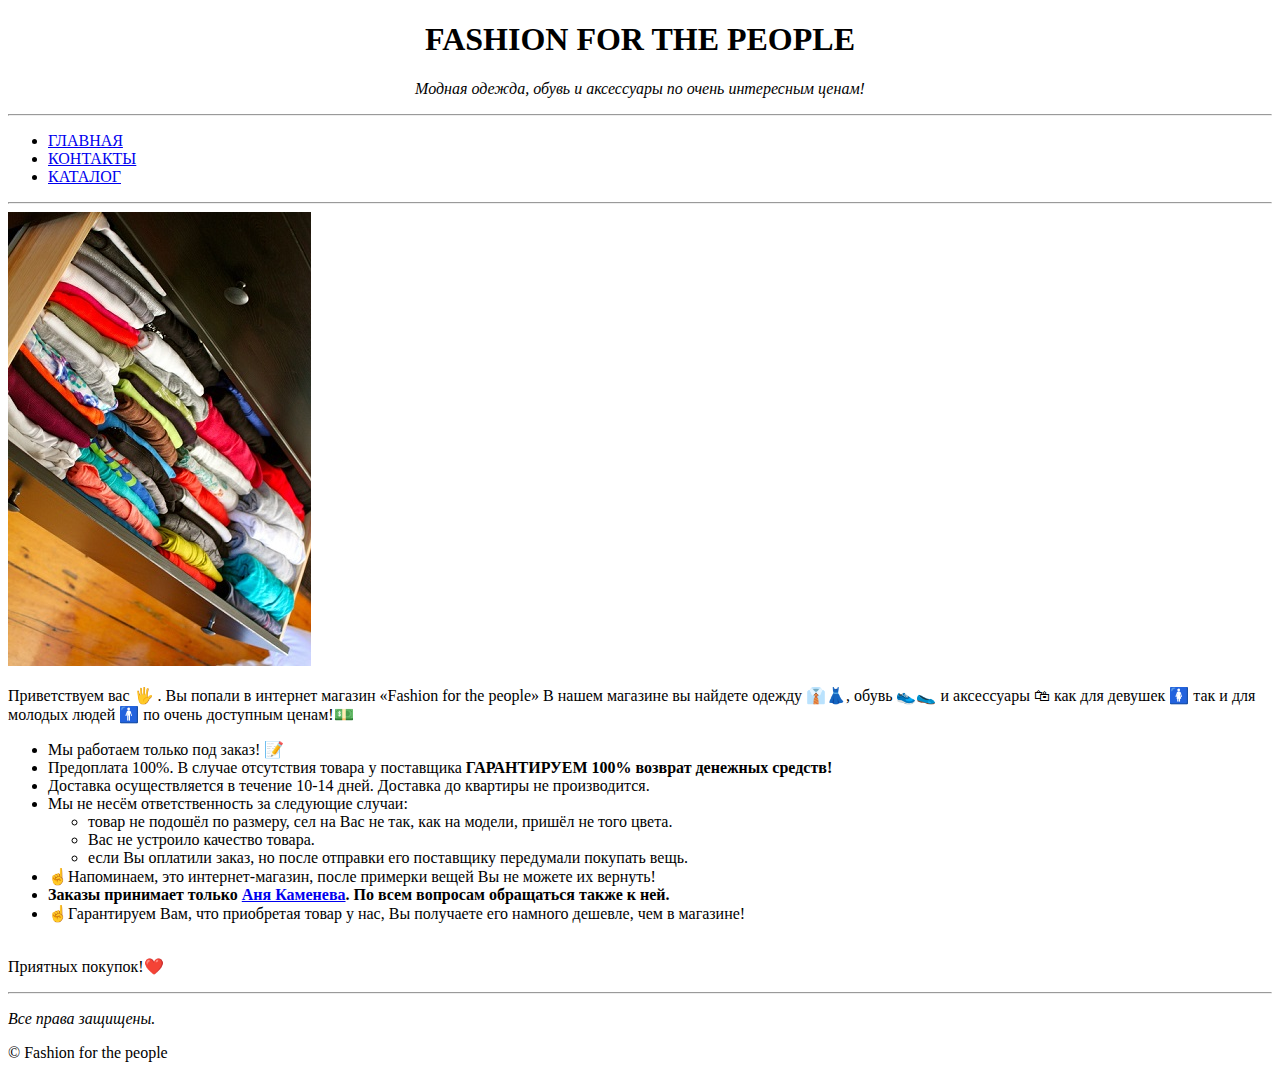
==== index.html @ 3c8d521c "Сделал 5 страниц магазина: главная, контакты, каталог(кардиган, куртка). Состояние как после 2 урока" ====
<!DOCTYPE html>
<html>

<head>
    <meta charset="UTF-8">
    <title>Главная страница</title>
</head>

<body>
   <!--ШАПКА-->
    <h1 align="center">FASHION FOR THE PEOPLE</h1>
    <p align="center"><i>Модная одежда, обувь и аксессуары по очень интересным ценам!</i></p>
    <hr>
    <!--МЕНЮ-->
    <ul class="menu">
        <li><a href="index.html">ГЛАВНАЯ</a></li>
        <li><a href="contacts.html">КОНТАКТЫ</a></li>
        <li><a href="catalog.html">КАТАЛОГ</a></li>
    </ul>
    <hr>
    <img src="img/main.jpg" alt="image"><br>
    <p>Приветствуем вас 🖐 . Вы&nbsp;попали в&nbsp;интернет магазин &laquo;Fashion for the people&raquo;
        В&nbsp;нашем магазине вы&nbsp;найдете одежду 👔👗, обувь 👟🥿 и&nbsp;аксессуары 🛍 как для девушек 🚺 так и&nbsp;для молодых людей 🚹 по&nbsp;очень доступным ценам!💵
    </p>
    <ul>
        <li>Мы работаем только под заказ! 📝</li>
        <li>Предоплата 100%. В&nbsp;случае отсутствия товара у&nbsp;поставщика <b>ГАРАНТИРУЕМ 100% возврат денежных средств!</b></li>
        <li>Доставка осуществляется в&nbsp;течение 10-14&nbsp;дней. Доставка до&nbsp;квартиры не&nbsp;производится.</li>
        <li>Мы не&nbsp;несём ответственность за&nbsp;следующие случаи:
            <ul>
                <li>товар не&nbsp;подошёл по&nbsp;размеру, сел на&nbsp;Вас не&nbsp;так, как на&nbsp;модели, пришёл не&nbsp;того цвета.</li>
                <li>Вас не&nbsp;устроило качество товара.</li>
                <li>если&nbsp;Вы оплатили заказ, но&nbsp;после отправки его поставщику передумали покупать вещь.</li>
            </ul>
        </li>
        <li>☝️Напоминаем, это интернет-магазин, после примерки вещей&nbsp;Вы не&nbsp;можете их&nbsp;вернуть!</li>
        <li><strong>Заказы принимает только <a href="https://vk.com/anutaperevalova" target="_blank">Аня Каменева</a>. По&nbsp;всем вопросам обращаться также к&nbsp;ней.</strong></li>
        <li>☝️Гарантируем Вам, что приобретая товар у&nbsp;нас, Вы&nbsp;получаете его намного дешевле, чем в&nbsp;магазине!</li>
    </ul>
    <p><br>Приятных покупок!❤️</p>
    <hr>
    <p><i>Все права защищены.</i></p>
    <p>&copy;&nbsp;Fashion for the people</p>
</body>

</html>
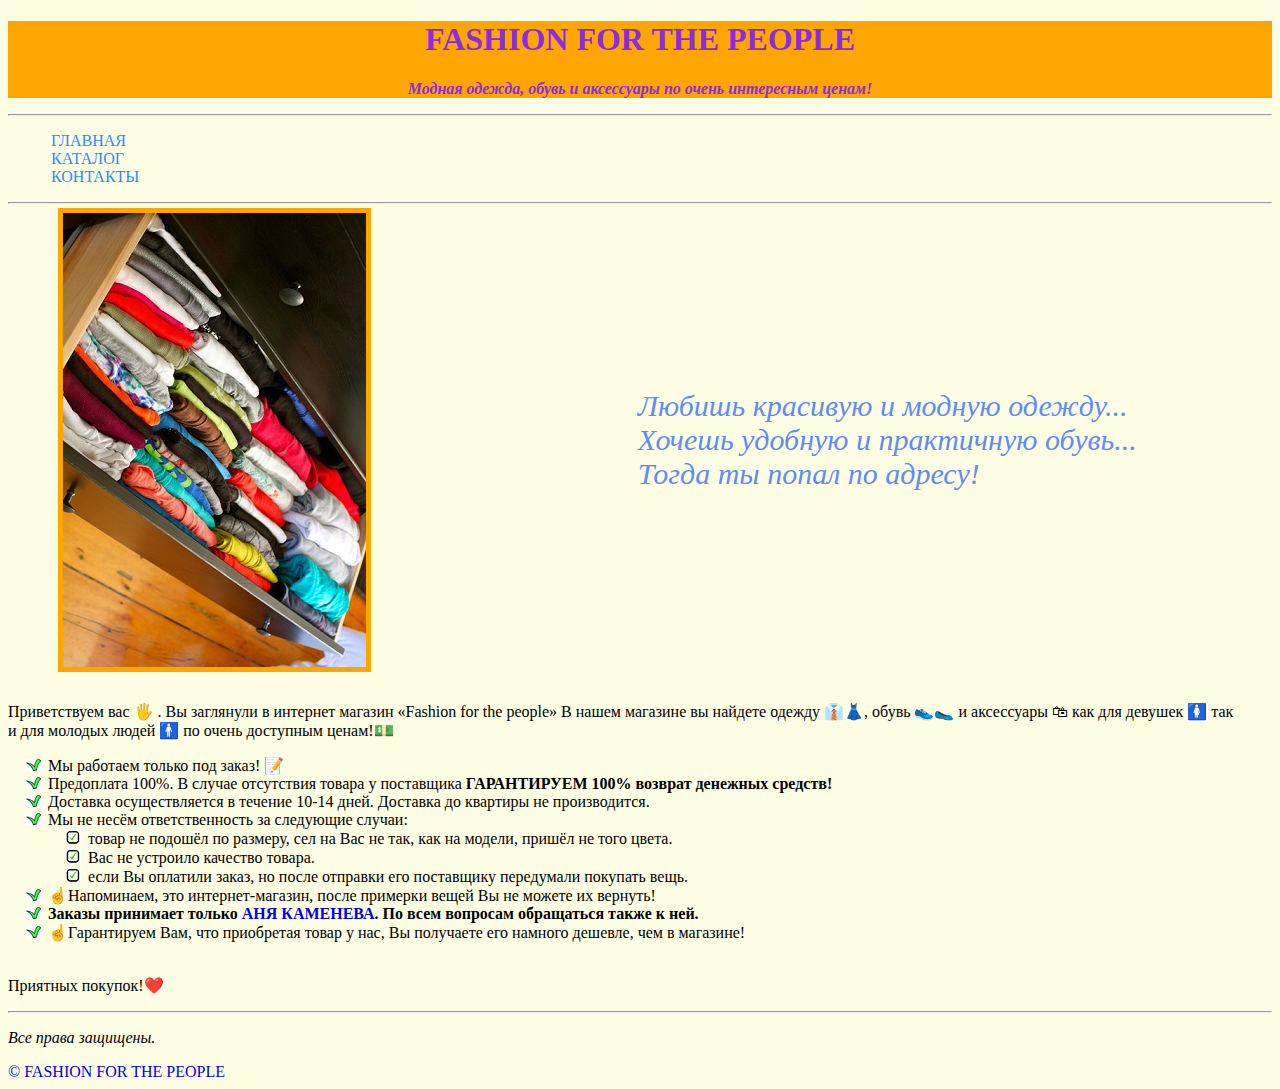
==== commit 4f1c9553: "Состояние после выполнения ДЗ-3." ====
--- a/index.html
+++ b/index.html
@@ -4,43 +4,50 @@
 <head>
     <meta charset="UTF-8">
     <title>Главная страница</title>
+    <link rel="stylesheet" href="CSS/style.css">
 </head>
 
 <body>
-   <!--ШАПКА-->
-    <h1 align="center">FASHION FOR THE PEOPLE</h1>
-    <p align="center"><i>Модная одежда, обувь и аксессуары по очень интересным ценам!</i></p>
+    <!--ШАПКА-->
+    <div class="header">
+        <h1>FASHION FOR THE PEOPLE</h1>
+        <p><i>Модная одежда, обувь и аксессуары по очень интересным ценам!</i></p>
+    </div>
     <hr>
     <!--МЕНЮ-->
     <ul class="menu">
         <li><a href="index.html">ГЛАВНАЯ</a></li>
+        <li><a href="catalog.html">КАТАЛОГ</a></li>
         <li><a href="contacts.html">КОНТАКТЫ</a></li>
-        <li><a href="catalog.html">КАТАЛОГ</a></li>
     </ul>
     <hr>
-    <img src="img/main.jpg" alt="image"><br>
-    <p>Приветствуем вас 🖐 . Вы&nbsp;попали в&nbsp;интернет магазин &laquo;Fashion for the people&raquo;
+    <div class="top">
+        <img src="img/main.jpg" alt="main">
+        <p class="slogan"><span>Любишь красивую и модную одежду...</span><span>Хочешь удобную и практичную обувь...</span><span>Тогда ты попал по адресу!</span></p>
+    </div>
+    <br>
+    <p>Приветствуем вас 🖐 . Вы&nbsp;заглянули в&nbsp;интернет магазин &laquo;Fashion for the people&raquo;
         В&nbsp;нашем магазине вы&nbsp;найдете одежду 👔👗, обувь 👟🥿 и&nbsp;аксессуары 🛍 как для девушек 🚺 так и&nbsp;для молодых людей 🚹 по&nbsp;очень доступным ценам!💵
     </p>
-    <ul>
+    <ul class="list">
         <li>Мы работаем только под заказ! 📝</li>
         <li>Предоплата 100%. В&nbsp;случае отсутствия товара у&nbsp;поставщика <b>ГАРАНТИРУЕМ 100% возврат денежных средств!</b></li>
         <li>Доставка осуществляется в&nbsp;течение 10-14&nbsp;дней. Доставка до&nbsp;квартиры не&nbsp;производится.</li>
         <li>Мы не&nbsp;несём ответственность за&nbsp;следующие случаи:
-            <ul>
+            <ul class="list_2">
                 <li>товар не&nbsp;подошёл по&nbsp;размеру, сел на&nbsp;Вас не&nbsp;так, как на&nbsp;модели, пришёл не&nbsp;того цвета.</li>
                 <li>Вас не&nbsp;устроило качество товара.</li>
                 <li>если&nbsp;Вы оплатили заказ, но&nbsp;после отправки его поставщику передумали покупать вещь.</li>
             </ul>
         </li>
         <li>☝️Напоминаем, это интернет-магазин, после примерки вещей&nbsp;Вы не&nbsp;можете их&nbsp;вернуть!</li>
-        <li><strong>Заказы принимает только <a href="https://vk.com/anutaperevalova" target="_blank">Аня Каменева</a>. По&nbsp;всем вопросам обращаться также к&nbsp;ней.</strong></li>
+        <li><strong>Заказы принимает только <a class="link" href="https://vk.com/anutaperevalova" target="_blank">Аня Каменева</a>. По&nbsp;всем вопросам обращаться также к&nbsp;ней.</strong></li>
         <li>☝️Гарантируем Вам, что приобретая товар у&nbsp;нас, Вы&nbsp;получаете его намного дешевле, чем в&nbsp;магазине!</li>
     </ul>
     <p><br>Приятных покупок!❤️</p>
     <hr>
     <p><i>Все права защищены.</i></p>
-    <p>&copy;&nbsp;Fashion for the people</p>
+    <a class="link" href="https://vk.com/fashion_for_the_people43" target="_blank">&copy;&nbsp;Fashion for the people</a>
 </body>
 
 </html>
--- a/CSS/style.css
+++ b/CSS/style.css
@@ -0,0 +1,130 @@
+.header {
+    color: blueviolet/*#5f8cc7*/;
+    background-color: orange/*#fdc97d*/ ;
+    text-align: center;
+    font-weight: 900;
+}
+
+
+
+img[alt="main"] {
+    outline: 5px solid orange;
+    margin: 1px 1px 1px -80px
+}
+
+body {
+    background-color: #fefee5;
+}
+
+.menu {
+    list-style-type: none;
+}
+
+.menu li a {
+    color: dodgerblue;
+    text-decoration: none;
+    text-transform: uppercase;
+    border: 3px solid transparent;
+}
+
+.heading {
+    /*border:1px solid red;*/
+    color: black;
+    font-size: 18px;
+    font-weight:400  
+    background-color: #eaeaea;
+}
+
+.heading + p {
+    color: #707070;
+    font-size: 14px;
+    font-style: italic;
+    line-height: 16px
+}
+
+.list>li {
+    list-style-image: url(../img/checkmarks/145.png)
+}
+
+.list_2 {
+    list-style-image: url(../img/checkmarks/7.png)
+}
+
+form input[type="text"] {
+    width: 250px;
+    line-height: 20px
+} 
+
+form input[placeholder], textarea[placeholder] {
+    background-color: #fffb;
+    color: #930;  /* Цвет текста */
+    text-align: center;
+    font-size: 10px;
+    font-style: oblique
+}
+
+A IMG, .title {
+    outline: 3px solid #00af64; /* Цветная рамка */
+    margin: 5px 5px 5px 40px
+}
+
+.links, .top {
+  display:flex;
+  justify-content:space-around;
+  align-items:center;
+  flex-wrap:wrap;
+}
+
+.top .slogan span{
+    font-size: 30px;
+    display: block;
+    color: #5f8cf7;
+    font-style: oblique
+    
+}
+
+.header a{
+  /*Чтобы ничего не слиплось*/
+  display:inline-block;
+  padding:10px;
+}
+
+.link {
+    text-decoration: none;
+    text-transform: uppercase;
+
+/*A IMG[alt="cardi black"] {
+    border: 2px solid orange;
+}
+
+form {
+    color: blue;
+    background-color: orange
+}
+
+img[alt="main"] {
+    border: 5px solid orange;
+}
+
+.menu {
+    background: url(../img/main.jpg) no-repeat right
+}
+
+.list {
+    list-style-type: none;
+}
+
+.list li {
+    width: 100px;
+    height: 20px;
+    border: 1px solid #000;
+}
+
+.list + p {
+    color: dodgerblue
+}
+
+.link {
+    text-decoration: none;
+    text-transform: uppercase;
+} */
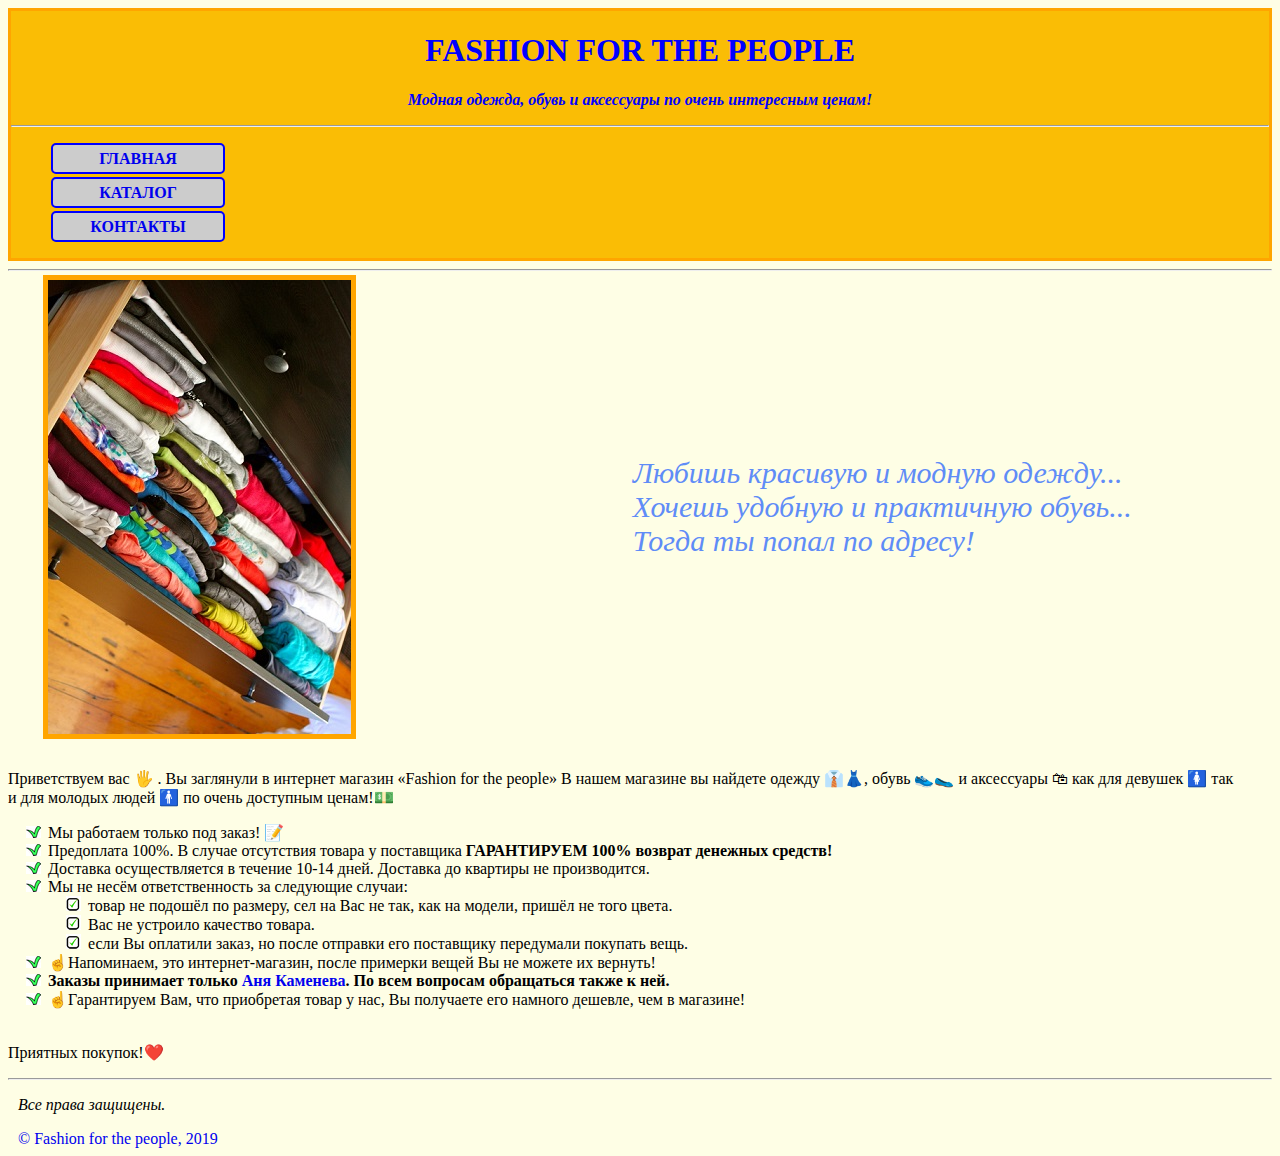
==== commit 880bf8b5: "Сделал footer. По ДЗ 4 урока. Продолжить с пункта 6." ====
--- a/index.html
+++ b/index.html
@@ -12,14 +12,14 @@
     <div class="header">
         <h1>FASHION FOR THE PEOPLE</h1>
         <p><i>Модная одежда, обувь и аксессуары по очень интересным ценам!</i></p>
+        <hr>
+        <!--МЕНЮ-->
+        <ul class="menu">
+            <li><a href="index.html">ГЛАВНАЯ</a></li>
+            <li><a href="catalog.html">КАТАЛОГ</a></li>
+            <li><a href="contacts.html">КОНТАКТЫ</a></li>
+        </ul>
     </div>
-    <hr>
-    <!--МЕНЮ-->
-    <ul class="menu">
-        <li><a href="index.html">ГЛАВНАЯ</a></li>
-        <li><a href="catalog.html">КАТАЛОГ</a></li>
-        <li><a href="contacts.html">КОНТАКТЫ</a></li>
-    </ul>
     <hr>
     <div class="top">
         <img src="img/main.jpg" alt="main">
@@ -46,8 +46,8 @@
     </ul>
     <p><br>Приятных покупок!❤️</p>
     <hr>
-    <p><i>Все права защищены.</i></p>
-    <a class="link" href="https://vk.com/fashion_for_the_people43" target="_blank">&copy;&nbsp;Fashion for the people</a>
-</body>
-
-</html>
+    <div class="footer">
+        <p><i>Все права защищены.</i></p>
+        <a class="link" href="https://vk.com/fashion_for_the_people43" target="_blank">&copy;&nbsp;Fashion for the people, 2019</a>
+    </div>
+</body></html>
--- a/CSS/style.css
+++ b/CSS/style.css
@@ -1,99 +1,135 @@
+/* шапка */
 .header {
-    color: blueviolet/*#5f8cc7*/;
-    background-color: orange/*#fdc97d*/ ;
+    border: 3px solid orange;
+    background-color: rgb(250, 189, 5);
     text-align: center;
     font-weight: 900;
 }
 
-
-
-img[alt="main"] {
-    outline: 5px solid orange;
-    margin: 1px 1px 1px -80px
-}
-
-body {
-    background-color: #fefee5;
+.header h1, .header p{
+    color: blue;   
 }
 
 .menu {
     list-style-type: none;
 }
 
-.menu li a {
-    color: dodgerblue;
-    text-decoration: none;
+.menu li {
+    width: 170px;
+    height: 22px;
+    text-align: center;
+    border: 2px solid blue;
+    color: blueviolet;
+    /*text-decoration: none;*/
     text-transform: uppercase;
-    border: 3px solid transparent;
+    margin-bottom: 3px;
+    padding-top: 5px;
+    border-radius: 5px;
+    background-color: #ccc;
 }
+
+.menu li a:hover {
+    color: chartreuse;
+}
+
+.menu li a:active {
+    color: crimson;
+}
+
+
+/* картинка на главной */
+img[alt="main"] {
+    outline: 5px solid orange;
+    margin: 1px 1px 1px -100px;
+}
+
+/* фон на всех страницах */
+body {
+    background-color: #fefee5;
+}
+
 
 .heading {
     /*border:1px solid red;*/
     color: black;
     font-size: 18px;
-    font-weight:400  
-    background-color: #eaeaea;
+    font-weight: 400 background-color: #eaeaea;
 }
 
 .heading + p {
     color: #707070;
     font-size: 14px;
     font-style: italic;
-    line-height: 16px
+    line-height: 16px;
 }
 
-.list>li {
-    list-style-image: url(../img/checkmarks/145.png)
+.list > li {
+    list-style-image: url(../img/checkmarks/145.png);
 }
 
 .list_2 {
-    list-style-image: url(../img/checkmarks/7.png)
+    list-style-image: url(../img/checkmarks/7.png);
 }
 
+/* Размеры полей ввода на стр. contacts */
 form input[type="text"] {
     width: 250px;
-    line-height: 20px
-} 
+    line-height: 20px;
+}
 
-form input[placeholder], textarea[placeholder] {
+form input[placeholder],
+textarea[placeholder] {
     background-color: #fffb;
-    color: #930;  /* Цвет текста */
+    color: #930;
+    /* Цвет текста */
     text-align: center;
     font-size: 10px;
-    font-style: oblique
+    font-style: oblique;
 }
 
-A IMG, .title {
-    outline: 3px solid #00af64; /* Цветная рамка */
-    margin: 5px 5px 5px 40px
+A IMG,
+.title {
+    outline: 3px solid #00af64;
+    /* Цветная рамка */
+    margin: 5px 5px 5px 40px;
 }
 
-.links, .top {
-  display:flex;
-  justify-content:space-around;
-  align-items:center;
-  flex-wrap:wrap;
+A {
+    text-decoration: none;
 }
 
-.top .slogan span{
+.links,
+.top {
+    display: flex;
+    justify-content: space-around;
+    align-items: center;
+    flex-wrap: wrap;
+}
+
+.top .slogan span {
     font-size: 30px;
     display: block;
     color: #5f8cf7;
-    font-style: oblique
-    
+    font-style: oblique;
+
 }
 
-.header a{
-  /*Чтобы ничего не слиплось*/
-  display:inline-block;
-  padding:10px;
+/*.header a{*/
+/*Чтобы ничего не слиплось*/
+/*display:inline-block;
+  padding:10px; */
 }
 
 .link {
     text-decoration: none;
     text-transform: uppercase;
+}
 
-/*A IMG[alt="cardi black"] {
+.footer {
+    padding-left: 10px
+}
+
+    /*A IMG[alt="cardi black"] {
     border: 2px solid orange;
 }
 
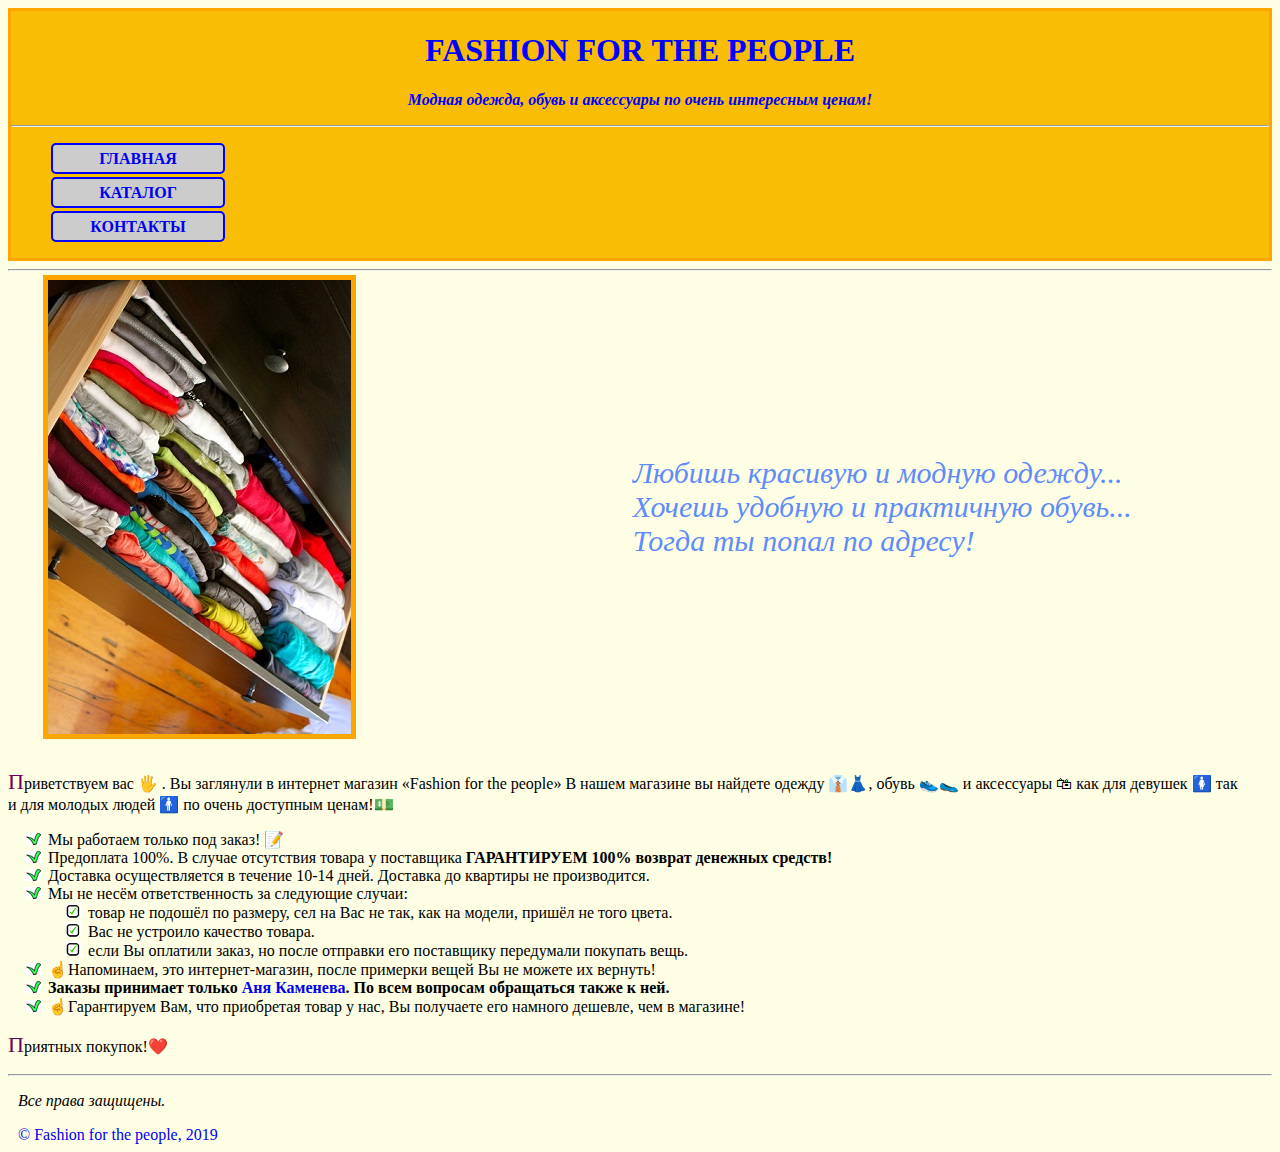
==== commit 48487357: "Изменения после выполнения ДЗ 4 урока." ====
--- a/index.html
+++ b/index.html
@@ -26,25 +26,27 @@
         <p class="slogan"><span>Любишь красивую и модную одежду...</span><span>Хочешь удобную и практичную обувь...</span><span>Тогда ты попал по адресу!</span></p>
     </div>
     <br>
-    <p>Приветствуем вас 🖐 . Вы&nbsp;заглянули в&nbsp;интернет магазин &laquo;Fashion for the people&raquo;
-        В&nbsp;нашем магазине вы&nbsp;найдете одежду 👔👗, обувь 👟🥿 и&nbsp;аксессуары 🛍 как для девушек 🚺 так и&nbsp;для молодых людей 🚹 по&nbsp;очень доступным ценам!💵
-    </p>
-    <ul class="list">
-        <li>Мы работаем только под заказ! 📝</li>
-        <li>Предоплата 100%. В&nbsp;случае отсутствия товара у&nbsp;поставщика <b>ГАРАНТИРУЕМ 100% возврат денежных средств!</b></li>
-        <li>Доставка осуществляется в&nbsp;течение 10-14&nbsp;дней. Доставка до&nbsp;квартиры не&nbsp;производится.</li>
-        <li>Мы не&nbsp;несём ответственность за&nbsp;следующие случаи:
-            <ul class="list_2">
-                <li>товар не&nbsp;подошёл по&nbsp;размеру, сел на&nbsp;Вас не&nbsp;так, как на&nbsp;модели, пришёл не&nbsp;того цвета.</li>
-                <li>Вас не&nbsp;устроило качество товара.</li>
-                <li>если&nbsp;Вы оплатили заказ, но&nbsp;после отправки его поставщику передумали покупать вещь.</li>
-            </ul>
-        </li>
-        <li>☝️Напоминаем, это интернет-магазин, после примерки вещей&nbsp;Вы не&nbsp;можете их&nbsp;вернуть!</li>
-        <li><strong>Заказы принимает только <a class="link" href="https://vk.com/anutaperevalova" target="_blank">Аня Каменева</a>. По&nbsp;всем вопросам обращаться также к&nbsp;ней.</strong></li>
-        <li>☝️Гарантируем Вам, что приобретая товар у&nbsp;нас, Вы&nbsp;получаете его намного дешевле, чем в&nbsp;магазине!</li>
-    </ul>
-    <p><br>Приятных покупок!❤️</p>
+    <div class="content">
+        <p class="text">Приветствуем вас 🖐 . Вы&nbsp;заглянули в&nbsp;интернет магазин &laquo;Fashion for the people&raquo;
+            В&nbsp;нашем магазине вы&nbsp;найдете одежду 👔👗, обувь 👟🥿 и&nbsp;аксессуары 🛍 как для девушек 🚺 так и&nbsp;для молодых людей 🚹 по&nbsp;очень доступным ценам!💵
+        </p>
+        <ul class="list">
+            <li>Мы работаем только под заказ! 📝</li>
+            <li>Предоплата 100%. В&nbsp;случае отсутствия товара у&nbsp;поставщика <b>ГАРАНТИРУЕМ 100% возврат денежных средств!</b></li>
+            <li>Доставка осуществляется в&nbsp;течение 10-14&nbsp;дней. Доставка до&nbsp;квартиры не&nbsp;производится.</li>
+            <li>Мы не&nbsp;несём ответственность за&nbsp;следующие случаи:
+                <ul class="list_2">
+                    <li>товар не&nbsp;подошёл по&nbsp;размеру, сел на&nbsp;Вас не&nbsp;так, как на&nbsp;модели, пришёл не&nbsp;того цвета.</li>
+                    <li>Вас не&nbsp;устроило качество товара.</li>
+                    <li>если&nbsp;Вы оплатили заказ, но&nbsp;после отправки его поставщику передумали покупать вещь.</li>
+                </ul>
+            </li>
+            <li>☝️Напоминаем, это интернет-магазин, после примерки вещей&nbsp;Вы не&nbsp;можете их&nbsp;вернуть!</li>
+            <li><strong>Заказы принимает только <a class="link" href="https://vk.com/anutaperevalova" target="_blank">Аня Каменева</a>. По&nbsp;всем вопросам обращаться также к&nbsp;ней.</strong></li>
+            <li>☝️Гарантируем Вам, что приобретая товар у&nbsp;нас, Вы&nbsp;получаете его намного дешевле, чем в&nbsp;магазине!</li>
+        </ul>
+        <p class="text">Приятных покупок!❤️</p>
+    </div>
     <hr>
     <div class="footer">
         <p><i>Все права защищены.</i></p>
--- a/CSS/style.css
+++ b/CSS/style.css
@@ -36,7 +36,6 @@
     color: crimson;
 }
 
-
 /* картинка на главной */
 img[alt="main"] {
     outline: 5px solid orange;
@@ -63,6 +62,19 @@
     line-height: 16px;
 }
 
+.catalog a span {
+    margin-left: 10px;
+}
+
+.catalog a img {
+    outline: 2px solid rgb(0,174,173);
+    margin-left: 10px;
+}
+
+.catalog a img:hover {
+    outline:  2px solid blueviolet;
+}
+
 .list > li {
     list-style-image: url(../img/checkmarks/145.png);
 }
@@ -75,6 +87,7 @@
 form input[type="text"] {
     width: 250px;
     line-height: 20px;
+    text-transform: capitalize;
 }
 
 form input[placeholder],
@@ -87,12 +100,12 @@
     font-style: oblique;
 }
 
-A IMG,
-.title {
-    outline: 3px solid #00af64;
-    /* Цветная рамка */
-    margin: 5px 5px 5px 40px;
-}
+form input[type="text"]:hover {
+    background-color: burlywood;
+    color: aquamarine;
+}
+
+
 
 A {
     text-decoration: none;
@@ -106,6 +119,20 @@
     flex-wrap: wrap;
 }
 
+.text::first-letter {
+    font-size: 22px;
+    color: rgb(108,2,94);
+}
+
+.content a img {
+    outline: 3px solid rgb(0,174,173);
+    margin: 2px;
+}
+
+.content a img:hover {
+    outline: 3px solid #fefee5;
+}
+
 .top .slogan span {
     font-size: 30px;
     display: block;
@@ -129,6 +156,40 @@
     padding-left: 10px
 }
 
+.specifications {
+    width: 500px;
+    height: 200px;
+    border: 2px solid #000;
+    border-collapse: collapse;
+}
+
+.specifications td {
+    border: 2px solid #000;
+    text-align: center;   
+}
+
+.specifications td[rowspan="3"] {
+    vertical-align:bottom;
+    padding-bottom: 22px;
+}
+
+.table {
+    width: 500px;
+    height: 200px;
+    border: 2px solid #000;
+    border-collapse: collapse;
+}
+
+.table td {
+    border: 1px solid #000;
+    text-align: center
+}
+
+.table td[colspan="5"] {
+    height: 25px;
+    border: 2px solid #000;
+}
+
     /*A IMG[alt="cardi black"] {
     border: 2px solid orange;
 }
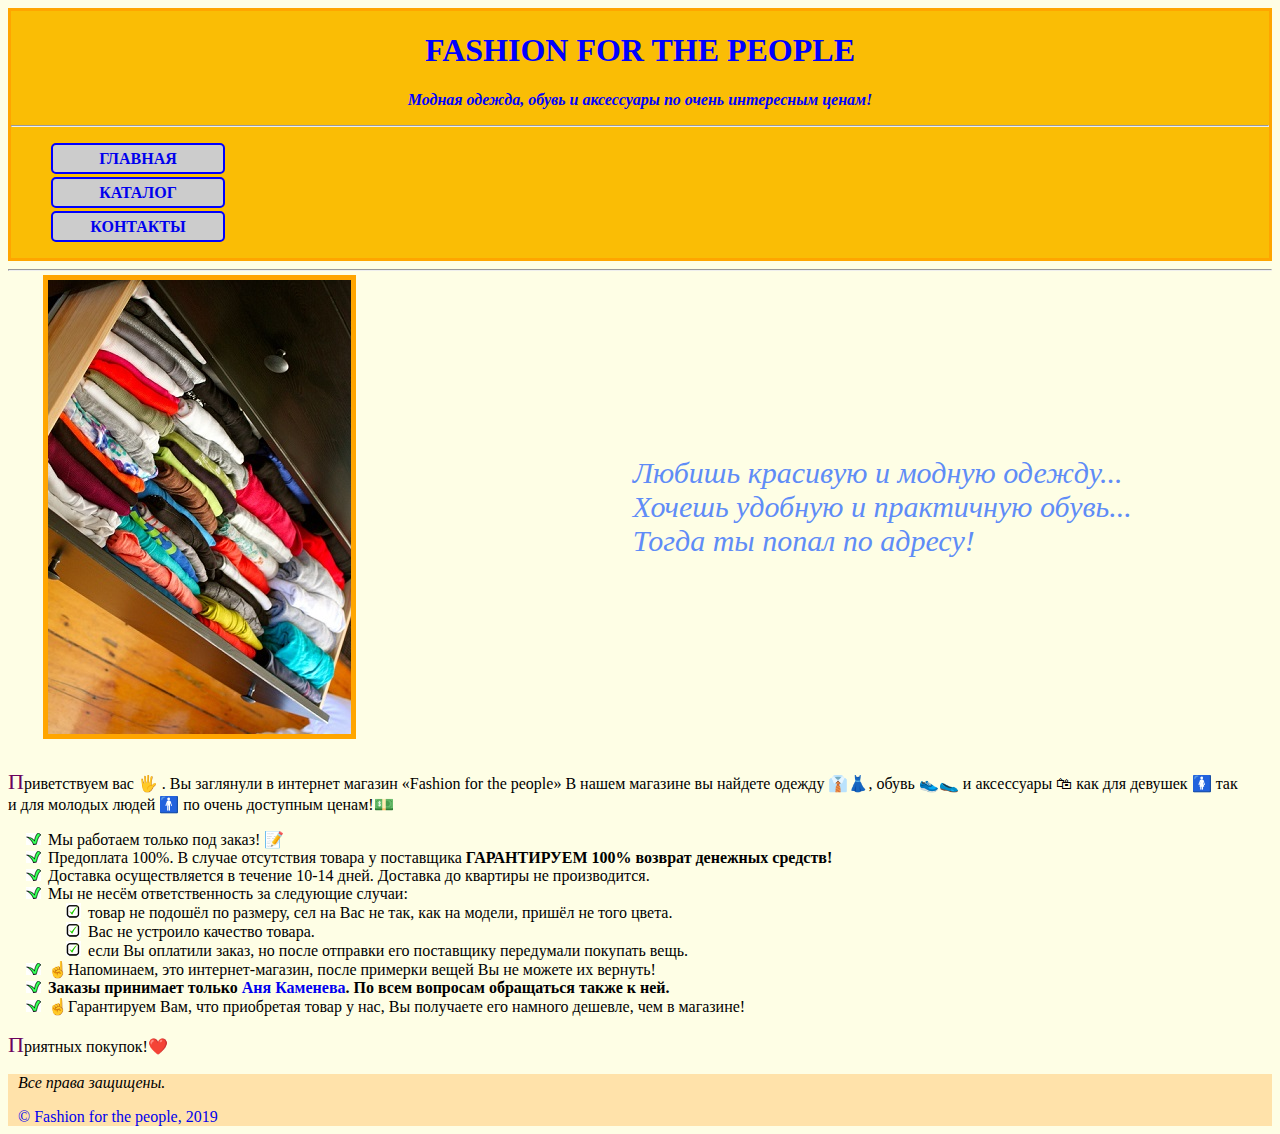
==== commit 9c7d33b2: "Доработал после проверки ДЗ-4: 1) outline: none; 2) <caption></caption>; 3) форма обратной связи;" ====
--- a/index.html
+++ b/index.html
@@ -47,7 +47,6 @@
         </ul>
         <p class="text">Приятных покупок!❤️</p>
     </div>
-    <hr>
     <div class="footer">
         <p><i>Все права защищены.</i></p>
         <a class="link" href="https://vk.com/fashion_for_the_people43" target="_blank">&copy;&nbsp;Fashion for the people, 2019</a>
--- a/CSS/style.css
+++ b/CSS/style.css
@@ -8,6 +8,10 @@
 
 .header h1, .header p{
     color: blue;   
+}
+
+.header img {
+    height: 160px;
 }
 
 .menu {
@@ -83,6 +87,23 @@
     list-style-image: url(../img/checkmarks/7.png);
 }
 
+form {
+    width: 430px;
+    height: auto;
+    text-align: center;
+    padding: 3px 1px 10px 1px;
+    background-color: rgb(220,220,150);
+}
+
+form p {
+    font-size: 18px
+}
+
+form, form input[type="text"], #comment {
+    border: 2px solid yellow;
+    border-radius: 10px;
+}
+
 /* Размеры полей ввода на стр. contacts */
 form input[type="text"] {
     width: 250px;
@@ -91,16 +112,16 @@
 }
 
 form input[placeholder],
-textarea[placeholder] {
+#comment {
     background-color: #fffb;
     color: #930;
     /* Цвет текста */
     text-align: center;
-    font-size: 10px;
+    font-size: 11px;
     font-style: oblique;
 }
 
-form input[type="text"]:hover {
+form input[placeholder="ВАШ E@MAIL"]:focus {
     background-color: burlywood;
     color: aquamarine;
 }
@@ -130,7 +151,7 @@
 }
 
 .content a img:hover {
-    outline: 3px solid #fefee5;
+    outline: none;
 }
 
 .top .slogan span {
@@ -153,7 +174,8 @@
 }
 
 .footer {
-    padding-left: 10px
+    padding-left: 10px;
+    background-color: rgb(255,226,170);
 }
 
 .specifications {
@@ -189,6 +211,16 @@
     height: 25px;
     border: 2px solid #000;
 }
+
+caption {
+    text-align: left;
+    padding-left: 5px;
+}
+
+/*table:first-child {
+    height: 25px;
+    border: 2px solid #000;
+}*/
 
     /*A IMG[alt="cardi black"] {
     border: 2px solid orange;
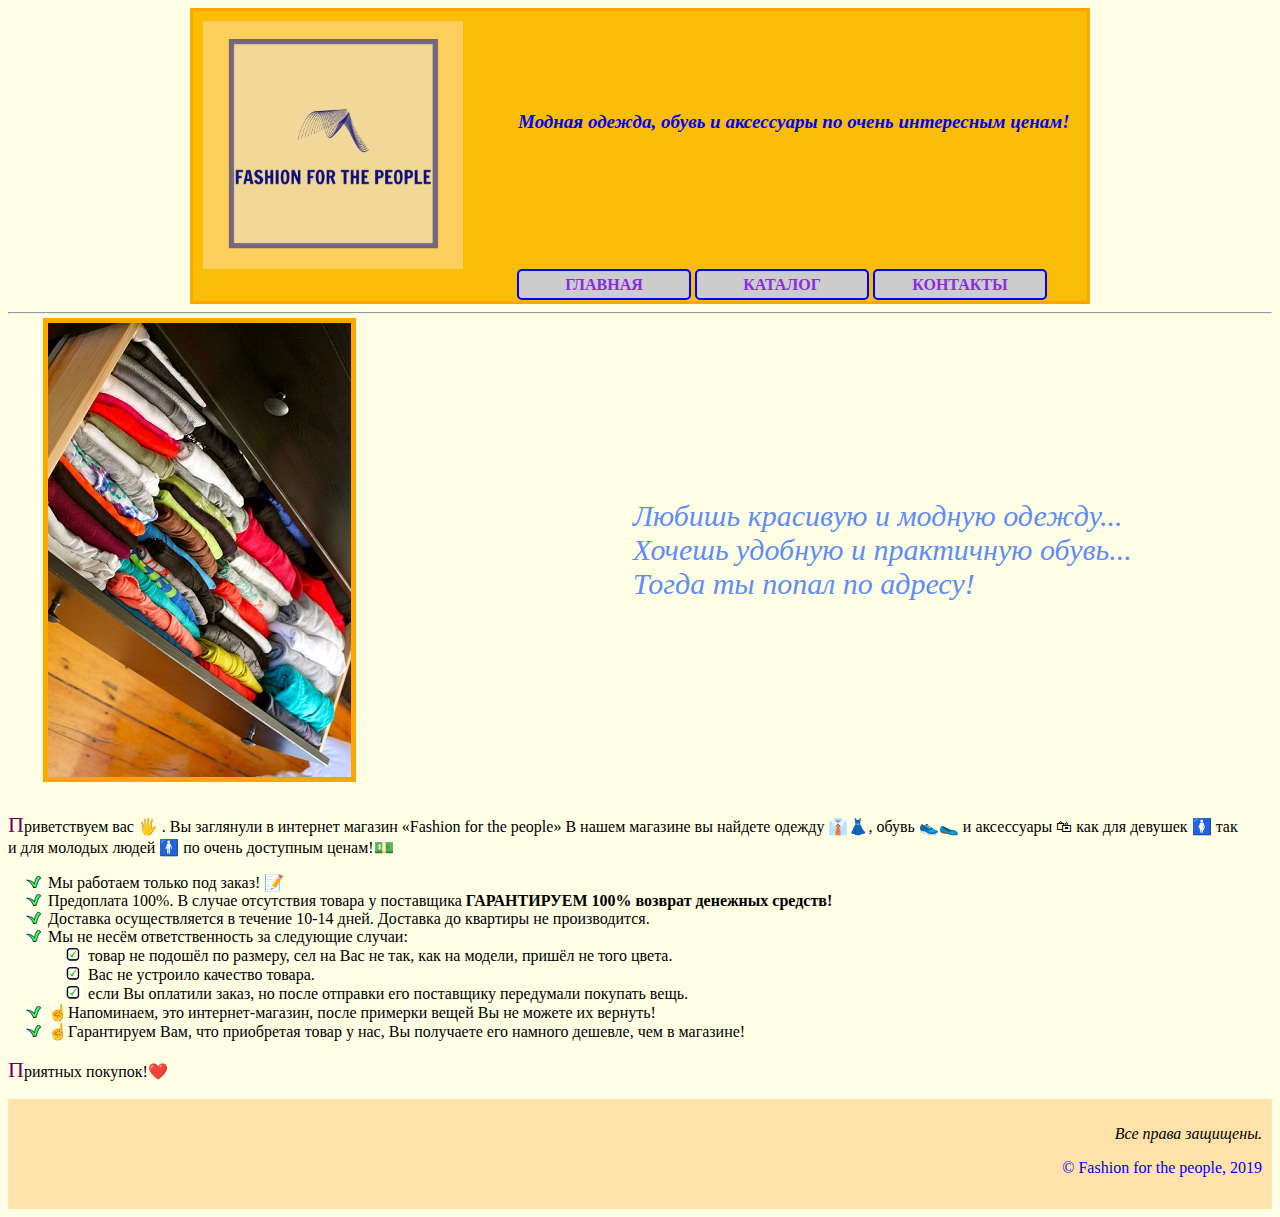
==== commit 507d811c: "Навёл порядок. До экспериментов с top." ====
--- a/index.html
+++ b/index.html
@@ -9,16 +9,17 @@
 
 <body>
     <!--ШАПКА-->
-    <div class="header">
-        <h1>FASHION FOR THE PEOPLE</h1>
-        <p><i>Модная одежда, обувь и аксессуары по очень интересным ценам!</i></p>
-        <hr>
-        <!--МЕНЮ-->
-        <ul class="menu">
-            <li><a href="index.html">ГЛАВНАЯ</a></li>
-            <li><a href="catalog.html">КАТАЛОГ</a></li>
-            <li><a href="contacts.html">КОНТАКТЫ</a></li>
-        </ul>
+    <div class="container">
+        <div class="header">
+            <img src="img/Logo.PNG" alt="LOGO">
+            <p><i>Модная одежда, обувь и аксессуары по очень интересным ценам!</i></p>
+              <!--МЕНЮ-->
+            <div class="menu">
+                <a href="index.html">ГЛАВНАЯ</a>
+                <a href="catalog.html">КАТАЛОГ</a>
+                <a href="contacts.html">КОНТАКТЫ</a>
+            </div>
+        </div>
     </div>
     <hr>
     <div class="top">
@@ -30,7 +31,7 @@
         <p class="text">Приветствуем вас 🖐 . Вы&nbsp;заглянули в&nbsp;интернет магазин &laquo;Fashion for the people&raquo;
             В&nbsp;нашем магазине вы&nbsp;найдете одежду 👔👗, обувь 👟🥿 и&nbsp;аксессуары 🛍 как для девушек 🚺 так и&nbsp;для молодых людей 🚹 по&nbsp;очень доступным ценам!💵
         </p>
-        <ul class="list">
+        <ul class="main_list">
             <li>Мы работаем только под заказ! 📝</li>
             <li>Предоплата 100%. В&nbsp;случае отсутствия товара у&nbsp;поставщика <b>ГАРАНТИРУЕМ 100% возврат денежных средств!</b></li>
             <li>Доставка осуществляется в&nbsp;течение 10-14&nbsp;дней. Доставка до&nbsp;квартиры не&nbsp;производится.</li>
@@ -42,7 +43,6 @@
                 </ul>
             </li>
             <li>☝️Напоминаем, это интернет-магазин, после примерки вещей&nbsp;Вы не&nbsp;можете их&nbsp;вернуть!</li>
-            <li><strong>Заказы принимает только <a class="link" href="https://vk.com/anutaperevalova" target="_blank">Аня Каменева</a>. По&nbsp;всем вопросам обращаться также к&nbsp;ней.</strong></li>
             <li>☝️Гарантируем Вам, что приобретая товар у&nbsp;нас, Вы&nbsp;получаете его намного дешевле, чем в&nbsp;магазине!</li>
         </ul>
         <p class="text">Приятных покупок!❤️</p>
--- a/CSS/style.css
+++ b/CSS/style.css
@@ -1,24 +1,36 @@
-/* шапка */
+.container {
+    width: 900px;
+    margin: 0 auto;
+}
+
+.container .header img {
+    width: 260px;
+    float: left;
+    margin-top: 10px;
+    margin-left: 10px;
+}
+
+
+/* шапка и кнопки(button) */
 .header {
     border: 3px solid orange;
     background-color: rgb(250, 189, 5);
-    text-align: center;
     font-weight: 900;
-}
-
-.header h1, .header p{
-    color: blue;   
-}
-
-.header img {
-    height: 160px;
-}
-
+    height: 290px;
+}
+.header p{
+    color: blue;
+    font-size: 19px;
+    margin-left: 325px;
+    margin-top: 100px;
+}
 .menu {
     list-style-type: none;
-}
-
-.menu li {
+    clear: both;
+    float: right;
+    margin-right: 40px;
+}
+.menu a, .button {
     width: 170px;
     height: 22px;
     text-align: center;
@@ -26,25 +38,19 @@
     color: blueviolet;
     /*text-decoration: none;*/
     text-transform: uppercase;
-    margin-bottom: 3px;
+    margin-bottom: 5px;
     padding-top: 5px;
     border-radius: 5px;
     background-color: #ccc;
-}
-
-.menu li a:hover {
+    display: inline-block;
+}
+.menu a:hover, .button:hover {
     color: chartreuse;
 }
-
-.menu li a:active {
+.menu a:active {
     color: crimson;
 }
 
-/* картинка на главной */
-img[alt="main"] {
-    outline: 5px solid orange;
-    margin: 1px 1px 1px -100px;
-}
 
 /* фон на всех страницах */
 body {
@@ -52,19 +58,23 @@
 }
 
 
-.heading {
-    /*border:1px solid red;*/
-    color: black;
-    font-size: 18px;
-    font-weight: 400 background-color: #eaeaea;
-}
-
-.heading + p {
-    color: #707070;
-    font-size: 14px;
-    font-style: italic;
-    line-height: 16px;
-}
+/*Стили для страниц товаров каталога*/
+.content a {
+    float: left;
+    margin: 1px 30px 20px 5px;
+}
+.content a img, .links a img {
+    outline: 2px solid rgb(1,177,177);
+}
+.content img:hover, .links img:hover {
+    outline: none;
+}
+/*Список: характеристики товара каталога*/
+.list > li {
+    list-style-image: url(../img/checkmarks/145.png);
+    margin-left: 180px;
+}
+
 
 .catalog a span {
     margin-left: 10px;
@@ -79,14 +89,15 @@
     outline:  2px solid blueviolet;
 }
 
-.list > li {
+/*Списоки на главной*/
+.main_list {
     list-style-image: url(../img/checkmarks/145.png);
 }
-
 .list_2 {
     list-style-image: url(../img/checkmarks/7.png);
 }
 
+/*Стили форм обратной связи, на странице "контакты"*/
 form {
     width: 430px;
     height: auto;
@@ -94,23 +105,19 @@
     padding: 3px 1px 10px 1px;
     background-color: rgb(220,220,150);
 }
-
 form p {
     font-size: 18px
 }
-
 form, form input[type="text"], #comment {
     border: 2px solid yellow;
     border-radius: 10px;
 }
-
 /* Размеры полей ввода на стр. contacts */
 form input[type="text"] {
     width: 250px;
     line-height: 20px;
     text-transform: capitalize;
 }
-
 form input[placeholder],
 #comment {
     background-color: #fffb;
@@ -120,17 +127,17 @@
     font-size: 11px;
     font-style: oblique;
 }
-
 form input[placeholder="ВАШ E@MAIL"]:focus {
     background-color: burlywood;
     color: aquamarine;
 }
 
 
-
+/*Все ссылки без подчёркивания*/
 A {
     text-decoration: none;
 }
+
 
 .links,
 .top {
@@ -138,20 +145,12 @@
     justify-content: space-around;
     align-items: center;
     flex-wrap: wrap;
+    clear: both;
 }
 
 .text::first-letter {
     font-size: 22px;
     color: rgb(108,2,94);
-}
-
-.content a img {
-    outline: 3px solid rgb(0,174,173);
-    margin: 2px;
-}
-
-.content a img:hover {
-    outline: none;
 }
 
 .top .slogan span {
@@ -159,101 +158,58 @@
     display: block;
     color: #5f8cf7;
     font-style: oblique;
-
-}
-
-/*.header a{*/
-/*Чтобы ничего не слиплось*/
-/*display:inline-block;
-  padding:10px; */
-}
-
-.link {
-    text-decoration: none;
-    text-transform: uppercase;
-}
+}
+
+/* картинка на главной */
+img[alt="main"] {
+    outline: 5px solid orange;
+    margin: 1px 1px 1px -100px;
+}
+
 
 .footer {
-    padding-left: 10px;
+    height: 100px;
     background-color: rgb(255,226,170);
-}
-
+    text-align: right;
+    padding-right: 10px;
+    padding-top: 10px;
+}
+
+
+/*Стили для таблиц*/
 .specifications {
     width: 500px;
     height: 200px;
     border: 2px solid #000;
     border-collapse: collapse;
 }
-
 .specifications td {
     border: 2px solid #000;
     text-align: center;   
 }
-
 .specifications td[rowspan="3"] {
     vertical-align:bottom;
     padding-bottom: 22px;
 }
-
 .table {
     width: 500px;
     height: 200px;
     border: 2px solid #000;
     border-collapse: collapse;
-}
-
+    margin-top: 20px;
+}
 .table td {
     border: 1px solid #000;
     text-align: center
 }
-
 .table td[colspan="5"] {
     height: 25px;
     border: 2px solid #000;
 }
-
 caption {
     text-align: left;
     padding-left: 5px;
 }
 
-/*table:first-child {
-    height: 25px;
-    border: 2px solid #000;
-}*/
-
-    /*A IMG[alt="cardi black"] {
-    border: 2px solid orange;
-}
-
-form {
-    color: blue;
-    background-color: orange
-}
-
-img[alt="main"] {
-    border: 5px solid orange;
-}
-
-.menu {
-    background: url(../img/main.jpg) no-repeat right
-}
-
-.list {
-    list-style-type: none;
-}
-
-.list li {
-    width: 100px;
-    height: 20px;
-    border: 1px solid #000;
-}
-
-.list + p {
-    color: dodgerblue
-}
-
-.link {
-    text-decoration: none;
-    text-transform: uppercase;
-} */
+
+
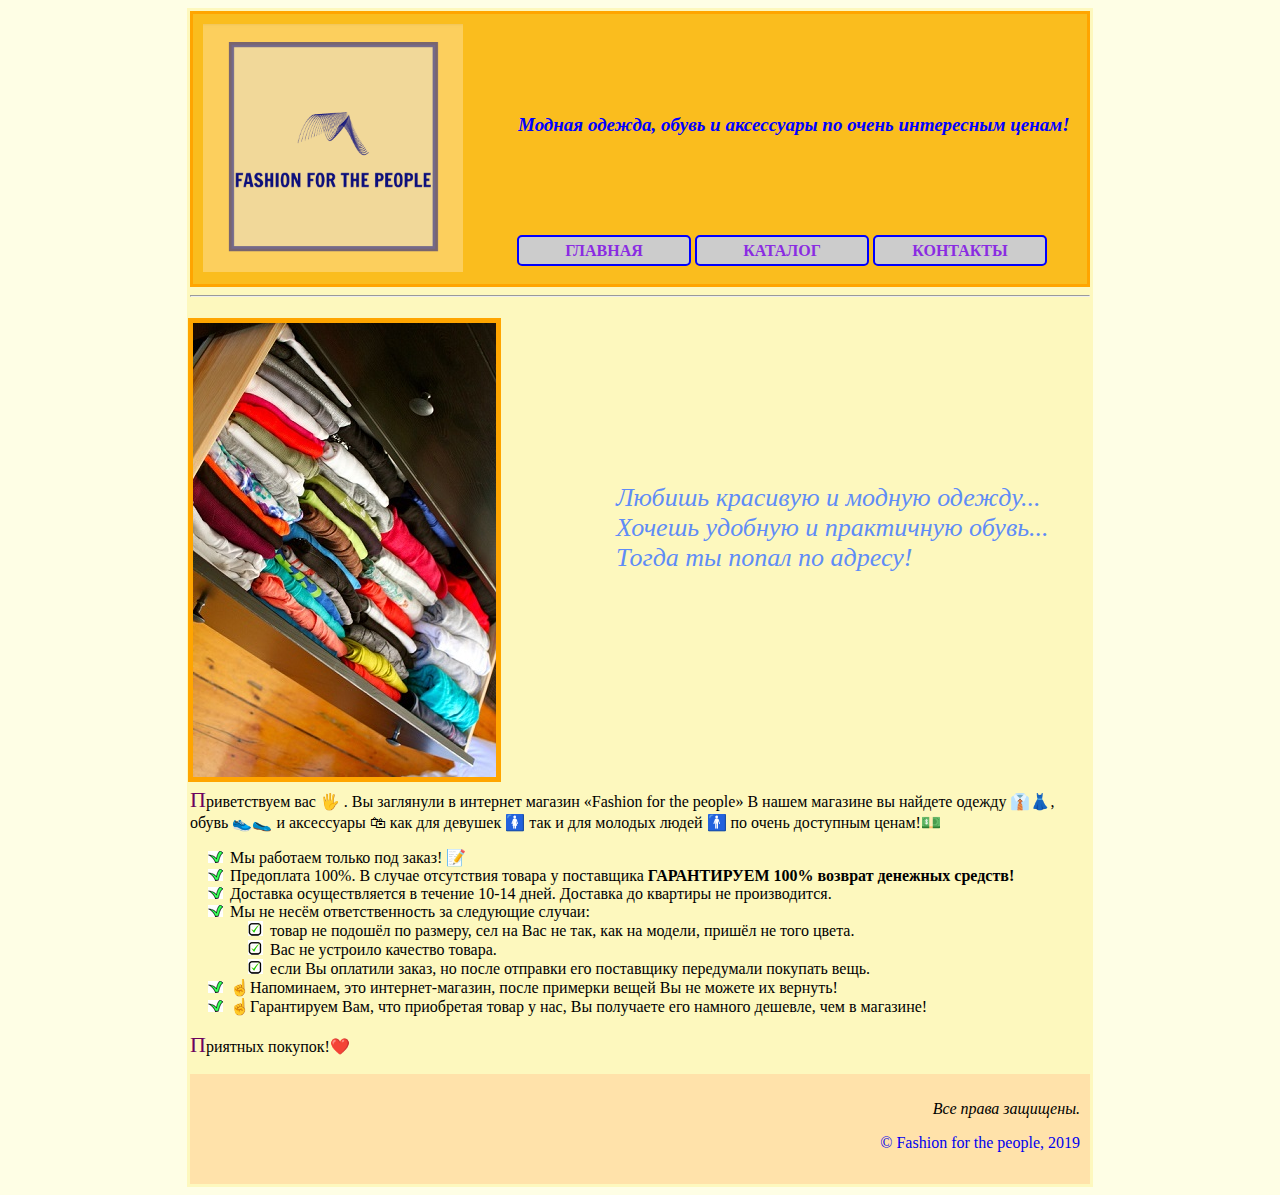
==== commit 2aee76ef: "После выполнения ДЗ-5" ====
--- a/index.html
+++ b/index.html
@@ -13,42 +13,42 @@
         <div class="header">
             <img src="img/Logo.PNG" alt="LOGO">
             <p><i>Модная одежда, обувь и аксессуары по очень интересным ценам!</i></p>
-              <!--МЕНЮ-->
+            <!--МЕНЮ-->
             <div class="menu">
                 <a href="index.html">ГЛАВНАЯ</a>
                 <a href="catalog.html">КАТАЛОГ</a>
                 <a href="contacts.html">КОНТАКТЫ</a>
             </div>
         </div>
-    </div>
-    <hr>
-    <div class="top">
-        <img src="img/main.jpg" alt="main">
-        <p class="slogan"><span>Любишь красивую и модную одежду...</span><span>Хочешь удобную и практичную обувь...</span><span>Тогда ты попал по адресу!</span></p>
-    </div>
-    <br>
-    <div class="content">
-        <p class="text">Приветствуем вас 🖐 . Вы&nbsp;заглянули в&nbsp;интернет магазин &laquo;Fashion for the people&raquo;
-            В&nbsp;нашем магазине вы&nbsp;найдете одежду 👔👗, обувь 👟🥿 и&nbsp;аксессуары 🛍 как для девушек 🚺 так и&nbsp;для молодых людей 🚹 по&nbsp;очень доступным ценам!💵
-        </p>
-        <ul class="main_list">
-            <li>Мы работаем только под заказ! 📝</li>
-            <li>Предоплата 100%. В&nbsp;случае отсутствия товара у&nbsp;поставщика <b>ГАРАНТИРУЕМ 100% возврат денежных средств!</b></li>
-            <li>Доставка осуществляется в&nbsp;течение 10-14&nbsp;дней. Доставка до&nbsp;квартиры не&nbsp;производится.</li>
-            <li>Мы не&nbsp;несём ответственность за&nbsp;следующие случаи:
-                <ul class="list_2">
-                    <li>товар не&nbsp;подошёл по&nbsp;размеру, сел на&nbsp;Вас не&nbsp;так, как на&nbsp;модели, пришёл не&nbsp;того цвета.</li>
-                    <li>Вас не&nbsp;устроило качество товара.</li>
-                    <li>если&nbsp;Вы оплатили заказ, но&nbsp;после отправки его поставщику передумали покупать вещь.</li>
-                </ul>
-            </li>
-            <li>☝️Напоминаем, это интернет-магазин, после примерки вещей&nbsp;Вы не&nbsp;можете их&nbsp;вернуть!</li>
-            <li>☝️Гарантируем Вам, что приобретая товар у&nbsp;нас, Вы&nbsp;получаете его намного дешевле, чем в&nbsp;магазине!</li>
-        </ul>
-        <p class="text">Приятных покупок!❤️</p>
-    </div>
-    <div class="footer">
-        <p><i>Все права защищены.</i></p>
-        <a class="link" href="https://vk.com/fashion_for_the_people43" target="_blank">&copy;&nbsp;Fashion for the people, 2019</a>
+        <hr>
+        <div class="top">
+            <img src="img/main.jpg" alt="main">
+            <p class="slogan"><span>Любишь красивую и модную одежду...</span><span>Хочешь удобную и практичную обувь...</span><span>Тогда ты попал по адресу!</span></p>
+        </div>
+        <br>
+        <div class="content">
+            <p class="text">Приветствуем вас 🖐 . Вы&nbsp;заглянули в&nbsp;интернет магазин &laquo;Fashion for the people&raquo;
+                В&nbsp;нашем магазине вы&nbsp;найдете одежду 👔👗, обувь 👟🥿 и&nbsp;аксессуары 🛍 как для девушек 🚺 так и&nbsp;для молодых людей 🚹 по&nbsp;очень доступным ценам!💵
+            </p>
+            <ul class="main_list">
+                <li>Мы работаем только под заказ! 📝</li>
+                <li>Предоплата 100%. В&nbsp;случае отсутствия товара у&nbsp;поставщика <b>ГАРАНТИРУЕМ 100% возврат денежных средств!</b></li>
+                <li>Доставка осуществляется в&nbsp;течение 10-14&nbsp;дней. Доставка до&nbsp;квартиры не&nbsp;производится.</li>
+                <li>Мы не&nbsp;несём ответственность за&nbsp;следующие случаи:
+                    <ul class="list_2">
+                        <li>товар не&nbsp;подошёл по&nbsp;размеру, сел на&nbsp;Вас не&nbsp;так, как на&nbsp;модели, пришёл не&nbsp;того цвета.</li>
+                        <li>Вас не&nbsp;устроило качество товара.</li>
+                        <li>если&nbsp;Вы оплатили заказ, но&nbsp;после отправки его поставщику передумали покупать вещь.</li>
+                    </ul>
+                </li>
+                <li>☝️Напоминаем, это интернет-магазин, после примерки вещей&nbsp;Вы не&nbsp;можете их&nbsp;вернуть!</li>
+                <li>☝️Гарантируем Вам, что приобретая товар у&nbsp;нас, Вы&nbsp;получаете его намного дешевле, чем в&nbsp;магазине!</li>
+            </ul>
+            <p class="text">Приятных покупок!❤️</p>
+        </div>
+        <div class="footer">
+            <p><i>Все права защищены.</i></p>
+            <a class="link" href="https://vk.com/fashion_for_the_people43" target="_blank">&copy;&nbsp;Fashion for the people, 2019</a>
+        </div>
     </div>
 </body></html>
--- a/CSS/style.css
+++ b/CSS/style.css
@@ -1,9 +1,11 @@
 .container {
     width: 900px;
     margin: 0 auto;
-}
-
-.container .header img {
+    padding: 3px;
+    background-color: rgb(253,248,190);
+}
+
+.header img {
     width: 260px;
     float: left;
     margin-top: 10px;
@@ -14,9 +16,9 @@
 /* шапка и кнопки(button) */
 .header {
     border: 3px solid orange;
-    background-color: rgb(250, 189, 5);
+    background-color: rgb(250, 189, 30);
     font-weight: 900;
-    height: 290px;
+    height: 270px;
 }
 .header p{
     color: blue;
@@ -25,10 +27,9 @@
     margin-top: 100px;
 }
 .menu {
-    list-style-type: none;
-    clear: both;
     float: right;
     margin-right: 40px;
+    margin-top: 80px;
 }
 .menu a, .button {
     width: 170px;
@@ -47,7 +48,7 @@
 .menu a:hover, .button:hover {
     color: chartreuse;
 }
-.menu a:active {
+.menu a:active, .button:active {
     color: crimson;
 }
 
@@ -59,6 +60,10 @@
 
 
 /*Стили для страниц товаров каталога*/
+.content {
+    clear: both;
+}
+
 .content a {
     float: left;
     margin: 1px 30px 20px 5px;
@@ -74,28 +79,40 @@
     list-style-image: url(../img/checkmarks/145.png);
     margin-left: 180px;
 }
-
-
-.catalog a span {
+/*Фото асортимента товаров на странице товара каталога*/
+.links {
+    display: flex;
+    justify-content: space-around;
+    align-items: center;
+    flex-wrap: wrap;
+    clear: both;
+}
+
+
+/*Каталог*/
+.catalog {
     margin-left: 10px;
 }
-
+.catalog div{
+    display: inline-block;
+    margin-right: 40px;
+}
 .catalog a img {
     outline: 2px solid rgb(0,174,173);
-    margin-left: 10px;
-}
-
+}
 .catalog a img:hover {
     outline:  2px solid blueviolet;
 }
 
-/*Списоки на главной*/
+
+/*Списки на "главной" и в "контактах"*/
 .main_list {
     list-style-image: url(../img/checkmarks/145.png);
 }
 .list_2 {
     list-style-image: url(../img/checkmarks/7.png);
 }
+
 
 /*Стили форм обратной связи, на странице "контакты"*/
 form {
@@ -133,38 +150,37 @@
 }
 
 
+
+
 /*Все ссылки без подчёркивания*/
 A {
     text-decoration: none;
 }
 
 
-.links,
-.top {
-    display: flex;
-    justify-content: space-around;
-    align-items: center;
-    flex-wrap: wrap;
-    clear: both;
-}
-
 .text::first-letter {
     font-size: 22px;
     color: rgb(108,2,94);
 }
 
+
+/*Картинка и слоган на главной*/
+.top img {
+   float: left; 
+   outline: 5px solid orange;
+   margin: 10px 120px 10px 3px; 
+}
+.top .slogan {
+    padding-top: 170px;
+}
 .top .slogan span {
-    font-size: 30px;
+    font-size: 26px;
     display: block;
     color: #5f8cf7;
     font-style: oblique;
 }
 
-/* картинка на главной */
-img[alt="main"] {
-    outline: 5px solid orange;
-    margin: 1px 1px 1px -100px;
-}
+
 
 
 .footer {
